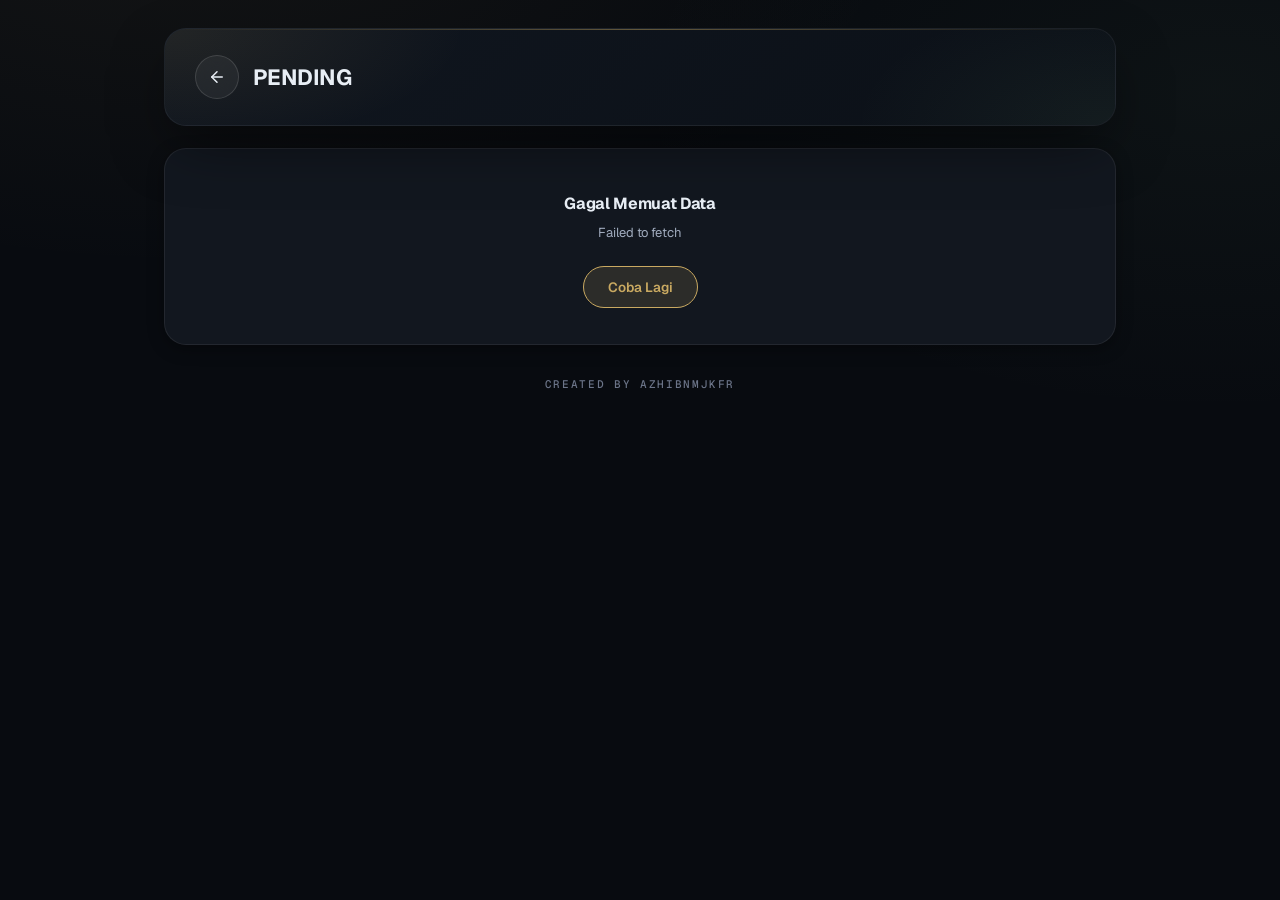
==== salary/pending.html @ 48289c14 "Add files via upload" ====
<!DOCTYPE html>
<html lang="id" data-theme="dark">
<head>
    <meta charset="UTF-8" />
    <meta name="viewport" content="width=device-width, initial-scale=1.0, maximum-scale=1.0, user-scalable=yes" />
    <meta name="theme-color" content="#080B10" />
    <title>Pending — Rekap Mengajar SIAQ</title>

    <link rel="stylesheet" href="salary.css" />
</head>
<body>

    <div class="container">

        <!-- HEADER -->
        <div class="salary-header">
            <button class="btn-back" id="btnBack" aria-label="Kembali">
                <svg viewBox="0 0 24 24" fill="none" stroke="currentColor" stroke-width="2" stroke-linecap="round" stroke-linejoin="round">
                    <path d="M19 12H5"/>
                    <path d="m12 19-7-7 7-7"/>
                </svg>
            </button>
            <h1 class="salary-header-title" id="pageTitle">PENDING</h1>
            <button class="btn-print" id="btnPrint" aria-label="Cetak">
                <svg viewBox="0 0 24 24" fill="none" stroke="currentColor" stroke-width="2" stroke-linecap="round" stroke-linejoin="round">
                    <path d="M6 9V2h12v7"/>
                    <path d="M6 18H4a2 2 0 0 1-2-2v-5a2 2 0 0 1 2-2h16a2 2 0 0 1 2 2v5a2 2 0 0 1-2 2h-2"/>
                    <rect x="6" y="14" width="12" height="8"/>
                </svg>
            </button>
        </div>

        <!-- ERROR -->
        <div id="errorBox"></div>

        <!-- HOME -->
        <div id="viewHome">
            <div class="card-grid">
                <div class="salary-card" id="cardClasses">
                    <div class="salary-card-title">Classes</div>
                    <div class="salary-card-desc">Lihat detail kelas</div>
                </div>
                <div class="salary-card" id="cardClub">
                    <div class="salary-card-title">Club</div>
                    <div class="salary-card-desc">Lihat detail club</div>
                </div>
            </div>
        </div>

        <!-- TABLE -->
        <div id="viewTable" style="display:none;">
            <div class="table-header-bar">
                <div class="table-header-title">
                    <span id="tableTitle">Classes</span>
                    <span class="table-count" id="tableCount"></span>
                </div>
                <div class="total-badge" id="tableTotal">Rp0K</div>
            </div>

            <div class="table-wrap">
                <div class="table-scroll">
                    <table>
                        <thead>
                            <tr>
                                <th>Tanggal</th>
                                <th>Hari</th>
                                <th>Kelas</th>
                                <th style="text-align:center;width:40px;"></th>
                            </tr>
                        </thead>
                        <tbody id="tableBody">
                            <tr>
                                <td colspan="4" style="text-align:center;padding:30px 0;color:var(--text-3);">
                                    Memuat data …
                                </td>
                            </tr>
                        </tbody>
                    </table>
                </div>
            </div>
        </div>

        <div class="footer-credit">created by Azhibnmjkfr</div>
    </div>

    <!-- MODAL -->
    <div class="modal-overlay" id="modalOverlay">
        <div class="modal-box">
            <button class="modal-close" id="modalClose" aria-label="Tutup">&#10005;</button>
            <div class="modal-title">Detail</div>
            <div>
                <div class="modal-item"><span class="modal-label">Tanggal</span><span class="modal-value" id="modalTanggal">-</span></div>
                <div class="modal-item"><span class="modal-label">Hari</span><span class="modal-value" id="modalHari">-</span></div>
                <div class="modal-item"><span class="modal-label">Kelas</span><span class="modal-value" id="modalKelas">-</span></div>
                <div class="modal-item"><span class="modal-label">JP</span><span class="modal-value" id="modalJp">-</span></div>
                <div class="modal-item"><span class="modal-label">Stat</span><span class="modal-value" id="modalStat">-</span></div>
                <div class="modal-item"><span class="modal-label">Amount</span><span class="modal-value" id="modalAmount">-</span></div>
                <div class="modal-item"><span class="modal-label">Total</span><span class="modal-value" id="modalTotal">-</span></div>
            </div>
        </div>
    </div>

    <div id="printArea"></div>

    <script src="salary.js"></script>
    <script src="../ui.js"></script>
</body>
</html>
---- salary/salary.css ----
/* ============================================================
   salary.css — Halaman Salary (Pending & Success) v2
   Obsidian Office · Premium · Print-ready
   ============================================================ */

@import url('../fonts.css');

/* ------------------------------------------------------------
   TOKENS (di-scope ke body salary, sama dgn dashboard)
   ------------------------------------------------------------ */
:root {
    --bg-0: #080B10;
    --bg-1: #0B0F14;
    --bg-2: #12171F;
    --surface: rgba(255, 255, 255, 0.028);
    --surface-2: rgba(255, 255, 255, 0.05);
    --border: rgba(255, 255, 255, 0.07);
    --border-strong: rgba(255, 255, 255, 0.13);

    --text: #E8EEF5;
    --text-2: #A0ABBD;
    --text-3: #6B7488;

    --accent: #C9A961;
    --accent-soft: rgba(201, 169, 97, 0.14);
    --success: #4ADE80;
    --pending: #FBBF24;
    --danger: #F87171;

    --radius-sm: 10px;
    --radius: 16px;
    --radius-lg: 22px;
    --radius-pill: 999px;

    --ease-out: cubic-bezier(0.22, 1, 0.36, 1);

    --shadow-1: 0 1px 2px rgba(0,0,0,0.30);
    --shadow-2: 0 4px 16px rgba(0,0,0,0.35);
    --shadow-3: 0 24px 60px -12px rgba(0,0,0,0.55);
}

[data-theme="light"] {
    --bg-0: #F7F5F0;
    --bg-1: #F2EFE9;
    --bg-2: #FFFFFF;
    --surface: rgba(255, 255, 255, 0.85);
    --surface-2: rgba(255, 255, 255, 1);
    --border: rgba(31, 61, 46, 0.10);
    --border-strong: rgba(31, 61, 46, 0.20);
    --text: #1A1F1B;
    --text-2: #566058;
    --text-3: #8A948C;
    --accent: #A67C3D;
    --accent-soft: rgba(166, 124, 61, 0.10);
    --shadow-1: 0 1px 2px rgba(0,0,0,0.04);
    --shadow-2: 0 4px 16px rgba(0,0,0,0.05);
    --shadow-3: 0 24px 60px -12px rgba(0,0,0,0.12);
}

/* ------------------------------------------------------------
   BASE
   ------------------------------------------------------------ */
* { margin: 0; padding: 0; box-sizing: border-box; }

html { scroll-behavior: smooth; }

body {
    font-family: 'Geist', -apple-system, system-ui, sans-serif;
    background: var(--bg-0);
    color: var(--text);
    min-height: 100vh;
    display: flex;
    flex-direction: column;
    align-items: center;
    -webkit-font-smoothing: antialiased;
    -moz-osx-font-smoothing: grayscale;
    font-variant-numeric: tabular-nums;
    letter-spacing: -0.005em;
    background-image:
        radial-gradient(1200px 600px at 15% -10%, rgba(201,169,97,0.06), transparent 60%),
        radial-gradient(900px 500px at 95% 10%, rgba(123,174,127,0.05), transparent 65%);
    background-attachment: fixed;
}

::selection { background: var(--accent); color: #0B0F14; }

.container {
    max-width: 920px;
    width: 100%;
    padding: 20px 16px 60px;
}

/* ------------------------------------------------------------
   HEADER
   ------------------------------------------------------------ */
.salary-header {
    padding: 22px 22px 20px;
    border-radius: var(--radius-lg);
    background: linear-gradient(135deg, #10161F 0%, #0B1017 100%);
    border: 1px solid var(--border);
    color: var(--text);
    margin-bottom: 22px;
    display: flex;
    align-items: center;
    gap: 14px;
    box-shadow: var(--shadow-3);
    position: relative;
    overflow: hidden;
}
.salary-header::before {
    content: '';
    position: absolute;
    inset: 0;
    background:
        radial-gradient(500px 200px at 0% 0%, rgba(201,169,97,0.10), transparent 60%),
        radial-gradient(400px 200px at 100% 100%, rgba(123,174,127,0.08), transparent 65%);
    pointer-events: none;
}
.salary-header::after {
    content: '';
    position: absolute;
    top: 0; left: 0; right: 0;
    height: 1px;
    background: linear-gradient(90deg, transparent, rgba(201,169,97,0.45), transparent);
}

[data-theme="light"] .salary-header {
    background: linear-gradient(135deg, #FFFFFF 0%, #F4F1EA 100%);
}

.btn-back {
    width: 40px; height: 40px;
    border-radius: 50%;
    border: 1px solid var(--border-strong);
    background: var(--surface-2);
    color: var(--text);
    display: flex;
    align-items: center;
    justify-content: center;
    cursor: pointer;
    transition: transform 0.25s var(--ease-out), background 0.2s, border-color 0.2s;
    flex-shrink: 0;
    z-index: 1;
    -webkit-tap-highlight-color: transparent;
    backdrop-filter: blur(12px);
    -webkit-backdrop-filter: blur(12px);
}
.btn-back:hover {
    background: var(--accent);
    border-color: var(--accent);
    color: var(--bg-1);
    transform: translateX(-3px);
}
.btn-back:active { transform: translateX(-1px) scale(0.95); }
.btn-back svg { width: 18px; height: 18px; }

.salary-header-title {
    font-size: 18px;
    font-weight: 700;
    letter-spacing: -0.025em;
    color: var(--text);
    z-index: 1;
    flex: 1;
}

.btn-print {
    width: 40px; height: 40px;
    border-radius: 50%;
    border: 1px solid var(--border-strong);
    background: var(--surface-2);
    color: var(--text);
    display: none;
    align-items: center;
    justify-content: center;
    cursor: pointer;
    transition: transform 0.25s var(--ease-out), background 0.2s, border-color 0.2s;
    flex-shrink: 0;
    z-index: 1;
    -webkit-tap-highlight-color: transparent;
    backdrop-filter: blur(12px);
    -webkit-backdrop-filter: blur(12px);
}
.btn-print.visible { display: flex; }
.btn-print:hover {
    background: var(--accent);
    border-color: var(--accent);
    color: var(--bg-1);
    transform: translateY(-2px);
}
.btn-print:active { transform: scale(0.95); }
.btn-print svg { width: 18px; height: 18px; }

/* ------------------------------------------------------------
   VIEW TRANSITION
   ------------------------------------------------------------ */
.view-fade-in {
    animation: viewFadeIn 0.4s var(--ease-out) both;
}
@keyframes viewFadeIn {
    from { opacity: 0; transform: translateY(8px); }
    to   { opacity: 1; transform: translateY(0); }
}

/* ------------------------------------------------------------
   HOME — 2 CARD
   ------------------------------------------------------------ */
.card-grid {
    display: grid;
    grid-template-columns: 1fr 1fr;
    gap: 16px;
    margin-top: 4px;
}

.salary-card {
    position: relative;
    overflow: hidden;
    background: var(--bg-1);
    border: 1px solid var(--border);
    border-radius: var(--radius-lg);
    padding: 42px 22px;
    text-align: center;
    cursor: pointer;
    transition: transform 0.4s var(--ease-out),
                border-color 0.3s,
                background 0.3s,
                box-shadow 0.4s;
    display: flex;
    flex-direction: column;
    align-items: center;
    justify-content: center;
    gap: 8px;
    -webkit-tap-highlight-color: transparent;
    isolation: isolate;
}
.salary-card::before {
    content: '';
    position: absolute;
    inset: 0;
    z-index: -1;
    pointer-events: none;
    background: radial-gradient(circle at 50% 0%, rgba(201,169,97,0.08), transparent 65%);
    opacity: 0;
    transition: opacity 0.4s;
}
.salary-card:hover::before { opacity: 1; }

.salary-card:hover {
    transform: translateY(-4px);
    border-color: var(--accent);
    background: var(--bg-2);
    box-shadow: 0 24px 48px -20px rgba(201,169,97,0.28);
}
.salary-card:active { transform: translateY(-1px) scale(0.99); }

.salary-card-title {
    font-size: 19px;
    font-weight: 700;
    color: var(--text);
    letter-spacing: -0.025em;
    position: relative;
    z-index: 1;
}
.salary-card-desc {
    font-size: 12.5px;
    color: var(--text-2);
    font-weight: 400;
    position: relative;
    z-index: 1;
}

/* ------------------------------------------------------------
   TABLE HEADER BAR
   ------------------------------------------------------------ */
.table-header-bar {
    display: flex;
    align-items: center;
    justify-content: space-between;
    gap: 12px;
    flex-wrap: wrap;
    margin-bottom: 16px;
}

.table-header-title {
    font-size: 17px;
    font-weight: 700;
    color: var(--text);
    display: flex;
    align-items: center;
    gap: 10px;
    letter-spacing: -0.02em;
}

.table-count {
    font-family: 'Geist Mono', monospace;
    font-size: 10.5px;
    font-weight: 600;
    color: var(--text-2);
    background: var(--surface-2);
    border: 1px solid var(--border);
    padding: 4px 10px;
    border-radius: 6px;
    letter-spacing: 0.03em;
}

.total-badge {
    display: inline-flex;
    align-items: center;
    padding: 10px 20px;
    border-radius: var(--radius);
    background: var(--bg-2);
    color: var(--accent);
    border: 1px solid rgba(201,169,97,0.28);
    font-family: 'Geist Mono', monospace;
    font-size: 15px;
    font-weight: 700;
    letter-spacing: -0.02em;
    box-shadow: 0 8px 24px -12px rgba(201,169,97,0.40);
    position: relative;
    overflow: hidden;
}
.total-badge::before {
    content: '';
    position: absolute;
    top: 0; left: 0; right: 0;
    height: 1px;
    background: linear-gradient(90deg, transparent, rgba(201,169,97,0.5), transparent);
}

/* ------------------------------------------------------------
   TABLE WRAP
   ------------------------------------------------------------ */
.table-wrap {
    border-radius: var(--radius-lg);
    background: var(--surface);
    border: 1px solid var(--border);
    overflow: hidden;
    box-shadow: var(--shadow-1);
    backdrop-filter: blur(12px);
    -webkit-backdrop-filter: blur(12px);
}
.table-scroll { overflow-x: auto; -webkit-overflow-scrolling: touch; }

table {
    width: 100%;
    border-collapse: collapse;
    font-size: 13.5px;
    min-width: 360px;
}
thead {
    background: var(--surface-2);
    border-bottom: 1px solid var(--border);
}
th {
    padding: 14px 14px;
    text-align: left;
    font-weight: 600;
    font-size: 10px;
    text-transform: uppercase;
    letter-spacing: 0.12em;
    color: var(--text-3);
    white-space: nowrap;
}
td {
    padding: 13px 14px;
    border-bottom: 1px solid var(--border);
    vertical-align: middle;
    color: var(--text);
}
tr:last-child td { border-bottom: none; }
tbody tr:nth-child(even) { background: rgba(255,255,255,0.012); }
[data-theme="light"] tbody tr:nth-child(even) { background: rgba(31,61,46,0.018); }

.tag {
    display: inline-block;
    padding: 3px 10px;
    border-radius: 6px;
    font-size: 11.5px;
    font-weight: 600;
    background: var(--surface-2);
    color: var(--text-2);
    border: 1px solid var(--border);
    white-space: nowrap;
}
.tag-grade {
    background: var(--accent-soft);
    color: var(--accent);
    border-color: rgba(201,169,97,0.22);
}

/* ------------------------------------------------------------
   ROW CLICKABLE
   ------------------------------------------------------------ */
.row-clickable {
    cursor: pointer;
    transition: background 0.2s var(--ease-out);
    -webkit-tap-highlight-color: transparent;
}
.row-clickable:hover { background: var(--accent-soft); }
.row-clickable:active { background: var(--surface-2); }

.row-clickable .arrow-cell {
    text-align: center;
    color: var(--text-3);
    transition: color 0.25s, transform 0.25s var(--ease-out);
}
.row-clickable:hover .arrow-cell {
    color: var(--accent);
    transform: translateX(3px);
}
.row-clickable .arrow-cell svg { width: 16px; height: 16px; }

/* ------------------------------------------------------------
   STAT BADGE (modal)
   ------------------------------------------------------------ */
.stat-badge {
    display: inline-flex;
    align-items: center;
    padding: 3px 12px;
    border-radius: 6px;
    font-size: 11.5px;
    font-weight: 700;
    letter-spacing: 0.03em;
    font-family: 'Geist Mono', monospace;
}
.stat-badge.success {
    background: rgba(74,222,128,0.12);
    color: var(--success);
    border: 1px solid rgba(74,222,128,0.25);
}
.stat-badge.pending {
    background: rgba(251,191,36,0.12);
    color: var(--pending);
    border: 1px solid rgba(251,191,36,0.25);
}
.stat-badge.neutral {
    background: var(--surface-2);
    color: var(--text-2);
    border: 1px solid var(--border);
}

/* ------------------------------------------------------------
   MODAL
   ------------------------------------------------------------ */
.modal-overlay {
    position: fixed;
    inset: 0;
    background: rgba(0, 0, 0, 0.68);
    backdrop-filter: blur(8px) saturate(140%);
    -webkit-backdrop-filter: blur(8px) saturate(140%);
    z-index: 2000;
    display: flex;
    align-items: center;
    justify-content: center;
    padding: 20px;
    opacity: 0;
    visibility: hidden;
    transition: opacity 0.3s var(--ease-out), visibility 0.3s;
}
.modal-overlay.open { opacity: 1; visibility: visible; }

.modal-box {
    background: var(--bg-2);
    border: 1px solid var(--border-strong);
    border-radius: var(--radius-lg);
    max-width: 440px;
    width: 100%;
    padding: 28px 26px 24px;
    box-shadow: var(--shadow-3);
    transform: scale(0.96) translateY(10px);
    opacity: 0;
    transition: transform 0.35s var(--ease-out), opacity 0.3s var(--ease-out);
    position: relative;
    max-height: 90vh;
    overflow-y: auto;
    background-image:
        radial-gradient(400px 200px at 0% 0%, rgba(201,169,97,0.06), transparent 60%);
}
.modal-overlay.open .modal-box {
    transform: scale(1) translateY(0);
    opacity: 1;
}

.modal-close {
    position: absolute;
    top: 14px; right: 14px;
    background: transparent;
    border: 1px solid transparent;
    cursor: pointer;
    color: var(--text-3);
    font-size: 18px;
    line-height: 1;
    transition: color 0.2s, background 0.2s, border-color 0.2s;
    width: 32px; height: 32px;
    display: flex;
    align-items: center;
    justify-content: center;
    border-radius: 8px;
}
.modal-close:hover {
    color: var(--text);
    background: var(--surface-2);
    border-color: var(--border);
}

.modal-title {
    font-size: 16px;
    font-weight: 700;
    color: var(--text);
    margin-bottom: 20px;
    padding-right: 36px;
    letter-spacing: -0.02em;
}

.modal-item {
    display: flex;
    justify-content: space-between;
    align-items: center;
    gap: 12px;
    padding: 12px 0;
    border-bottom: 1px dashed var(--border);
}
.modal-item:last-child { border-bottom: none; }

.modal-item .modal-label {
    font-size: 11px;
    font-weight: 600;
    color: var(--text-3);
    text-transform: uppercase;
    letter-spacing: 0.1em;
    flex-shrink: 0;
}
.modal-item .modal-value {
    font-size: 14px;
    font-weight: 500;
    color: var(--text);
    flex: 1;
    text-align: right;
    word-break: break-word;
    font-family: 'Geist Mono', monospace;
    letter-spacing: -0.01em;
}

/* ------------------------------------------------------------
   ERROR CARD
   ------------------------------------------------------------ */
#errorBox { display: none; }
.error-card {
    background: var(--bg-2);
    border: 1px solid var(--border);
    border-radius: var(--radius-lg);
    padding: 44px 28px 36px;
    text-align: center;
    box-shadow: var(--shadow-2);
}
.error-title {
    font-size: 16px;
    font-weight: 700;
    color: var(--text);
    margin-bottom: 8px;
    letter-spacing: -0.02em;
}
.error-desc {
    font-size: 13px;
    color: var(--text-2);
    line-height: 1.7;
    margin-bottom: 22px;
}
.error-retry {
    display: inline-flex;
    align-items: center;
    padding: 11px 24px;
    border: 1px solid var(--accent);
    border-radius: var(--radius-pill);
    background: var(--accent-soft);
    color: var(--accent);
    font-family: inherit;
    font-size: 13.5px;
    font-weight: 600;
    cursor: pointer;
    transition: transform 0.25s var(--ease-out), background 0.2s, box-shadow 0.25s;
}
.error-retry:hover {
    background: var(--accent);
    color: var(--bg-1);
    transform: translateY(-2px);
    box-shadow: 0 10px 24px -8px rgba(201,169,97,0.40);
}
.error-retry:active { transform: scale(0.97); }

/* ------------------------------------------------------------
   FOOTER
   ------------------------------------------------------------ */
.footer-credit {
    text-align: center;
    margin-top: 32px;
    font-size: 11px;
    color: var(--text-3);
    letter-spacing: 0.15em;
    text-transform: uppercase;
    font-weight: 500;
    font-family: 'Geist Mono', monospace;
}

/* ------------------------------------------------------------
   PRINT
   ------------------------------------------------------------ */
#printArea { display: none; }

@media print {
    @page { size: A4 portrait; margin: 18mm 16mm; }

    body {
        background: #ffffff !important;
        display: block;
        color: #000;
        font-family: 'Geist', sans-serif;
        background-image: none !important;
    }
    .salary-header,
    .container > #viewHome,
    .container > #viewTable,
    .container > #errorBox,
    .modal-overlay,
    .footer-credit { display: none !important; }
    .container { max-width: none; padding: 0; width: 100%; }
    #printArea { display: block !important; }

    #printArea .print-title {
        font-family: 'Geist', sans-serif;
        font-size: 20px;
        font-weight: 800;
        letter-spacing: -0.02em;
        margin-bottom: 2px;
        color: #000;
    }
    #printArea .print-subtitle {
        font-size: 12px;
        color: #333;
        margin-bottom: 2px;
    }
    #printArea .print-meta {
        font-family: 'Geist Mono', monospace;
        font-size: 10.5px;
        color: #555;
        margin-bottom: 16px;
        letter-spacing: 0.02em;
    }
    #printArea .print-divider {
        height: 1px;
        background: #000;
        margin: 10px 0 16px;
    }
    #printArea table {
        width: 100%;
        border-collapse: collapse;
        font-size: 10.5pt;
        min-width: 0;
    }
    #printArea thead th {
        background: #f0f0f0 !important;
        color: #000;
        font-size: 9pt;
        font-weight: 700;
        text-transform: uppercase;
        letter-spacing: 0.05em;
        padding: 8px 10px;
        border: 1px solid #000;
        text-align: left;
    }
    #printArea tbody td {
        padding: 7px 10px;
        border: 1px solid #999;
        color: #000;
        font-size: 10pt;
        font-family: 'Geist Mono', monospace;
    }
    #printArea tbody td:first-child,
    #printArea tbody td:nth-child(2),
    #printArea tbody td:nth-child(3) {
        font-family: 'Geist', sans-serif;
    }
    #printArea tbody tr:nth-child(even) { background: #fafafa; }

    #printArea .print-summary {
        margin-top: 16px;
        display: flex;
        justify-content: space-between;
        align-items: center;
        font-size: 11pt;
        border-top: 2px solid #000;
        padding-top: 12px;
    }
    #printArea .print-summary-label { font-weight: 600; }
    #printArea .print-summary-value {
        font-family: 'Geist Mono', monospace;
        font-weight: 700;
        font-size: 13pt;
    }

    * {
        -webkit-print-color-adjust: exact;
        print-color-adjust: exact;
    }
}

/* ------------------------------------------------------------
   RESPONSIVE
   ------------------------------------------------------------ */
@media (max-width: 640px) {
    .container { padding: 14px 12px 40px; }
    .salary-header { padding: 16px 16px; border-radius: var(--radius); margin-bottom: 18px; }
    .salary-header-title { font-size: 15px; }
    .btn-back, .btn-print { width: 36px; height: 36px; }
    .btn-back svg, .btn-print svg { width: 16px; height: 16px; }

    .card-grid { gap: 12px; }
    .salary-card { padding: 32px 16px; border-radius: var(--radius); }
    .salary-card-title { font-size: 16px; }
    .salary-card-desc { font-size: 11.5px; }

    .table-header-title { font-size: 15px; }
    .total-badge { font-size: 13.5px; padding: 8px 14px; }

    table { font-size: 12.5px; min-width: 320px; }
    th { padding: 11px 10px; font-size: 9.5px; }
    td { padding: 10px 10px; }

    .modal-box { padding: 24px 20px 20px; margin: 8px; }
    .modal-item .modal-label { font-size: 10px; }
    .modal-item .modal-value { font-size: 13px; }

    .error-card { padding: 32px 20px 26px; }
}

@media (max-width: 420px) {
    .salary-header-title { font-size: 13.5px; }
    .salary-card { padding: 24px 12px; }
    .salary-card-title { font-size: 14px; }
    .salary-card-desc { display: none; }

    table { font-size: 11px; min-width: 300px; }
    th, td { padding: 8px 8px; }

    .modal-box { padding: 20px 16px 16px; }
    .modal-item .modal-label { font-size: 9.5px; }
    .modal-item .modal-value { font-size: 12px; }
    .modal-title { font-size: 14.5px; }
}

@media (min-width: 1024px) {
    .container { max-width: 1000px; padding: 28px 24px 60px; }
    .salary-header { padding: 26px 30px; }
    .salary-header-title { font-size: 22px; }
    .btn-back, .btn-print { width: 44px; height: 44px; }

    .salary-card { padding: 56px 30px; }
    .salary-card-title { font-size: 22px; }
    .salary-card-desc { font-size: 13px; }

    table { font-size: 14.5px; min-width: 500px; }
    th { padding: 16px 18px; }
    td { padding: 16px 18px; }

    .modal-box { padding: 32px 30px 28px; max-width: 460px; }
}

@media (prefers-reduced-motion: reduce) {
    *, *::before, *::after {
        animation-duration: 0.01ms !important;
        transition-duration: 0.01ms !important;
        scroll-behavior: auto !important;
    }
}
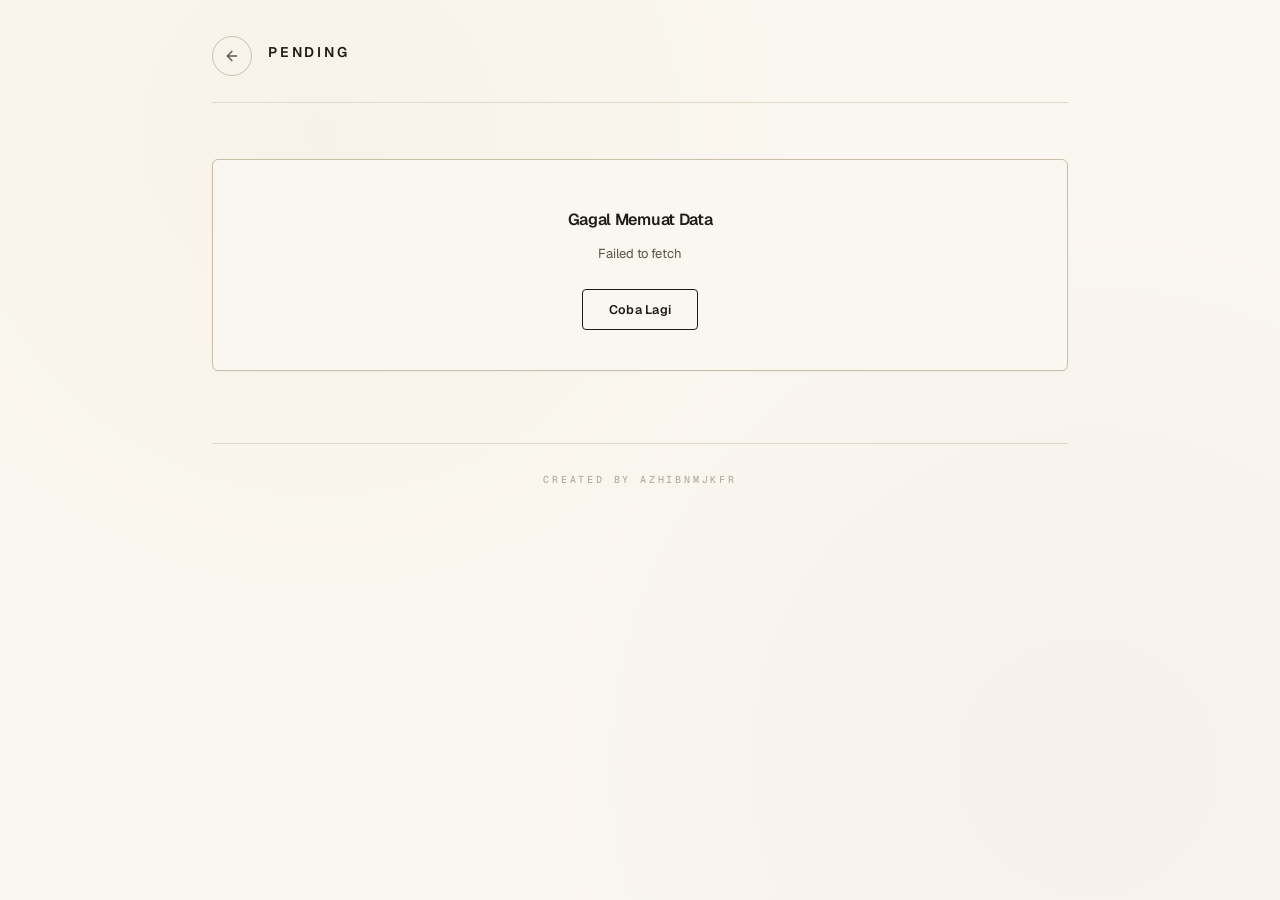
==== commit 4cbaded4: "Update pending.html" ====
--- a/salary/pending.html
+++ b/salary/pending.html
@@ -1,9 +1,9 @@
 <!DOCTYPE html>
-<html lang="id" data-theme="dark">
+<html lang="id">
 <head>
     <meta charset="UTF-8" />
     <meta name="viewport" content="width=device-width, initial-scale=1.0, maximum-scale=1.0, user-scalable=yes" />
-    <meta name="theme-color" content="#080B10" />
+    <meta name="theme-color" content="#FAF7F0" />
     <title>Pending — Rekap Mengajar SIAQ</title>
 
     <link rel="stylesheet" href="salary.css" />
@@ -38,11 +38,11 @@
             <div class="card-grid">
                 <div class="salary-card" id="cardClasses">
                     <div class="salary-card-title">Classes</div>
-                    <div class="salary-card-desc">Lihat detail kelas</div>
+                    <div class="salary-card-desc">Rekap pertemuan reguler</div>
                 </div>
                 <div class="salary-card" id="cardClub">
                     <div class="salary-card-title">Club</div>
-                    <div class="salary-card-desc">Lihat detail club</div>
+                    <div class="salary-card-desc">Rekap kegiatan club</div>
                 </div>
             </div>
         </div>
@@ -65,14 +65,12 @@
                                 <th>Tanggal</th>
                                 <th>Hari</th>
                                 <th>Kelas</th>
-                                <th style="text-align:center;width:40px;"></th>
+                                <th style="text-align:right;width:32px;"></th>
                             </tr>
                         </thead>
                         <tbody id="tableBody">
                             <tr>
-                                <td colspan="4" style="text-align:center;padding:30px 0;color:var(--text-3);">
-                                    Memuat data …
-                                </td>
+                                <td colspan="4" class="loading"><div class="spinner"></div>Memuat data …</td>
                             </tr>
                         </tbody>
                     </table>
@@ -105,4 +103,4 @@
     <script src="salary.js"></script>
     <script src="../ui.js"></script>
 </body>
-</html>+</html>
--- a/salary/salary.css
+++ b/salary/salary.css
@@ -1,73 +1,49 @@
 /* ============================================================
-   salary.css — Halaman Salary (Pending & Success) v2
-   Obsidian Office · Premium · Print-ready
+   salary.css — Halaman Salary (Pending & Success)
+   Atelier · Warm Paper · Print-ready
    ============================================================ */
 
 @import url('../fonts.css');
 
-/* ------------------------------------------------------------
-   TOKENS (di-scope ke body salary, sama dgn dashboard)
-   ------------------------------------------------------------ */
 :root {
-    --bg-0: #080B10;
-    --bg-1: #0B0F14;
-    --bg-2: #12171F;
-    --surface: rgba(255, 255, 255, 0.028);
-    --surface-2: rgba(255, 255, 255, 0.05);
-    --border: rgba(255, 255, 255, 0.07);
-    --border-strong: rgba(255, 255, 255, 0.13);
-
-    --text: #E8EEF5;
-    --text-2: #A0ABBD;
-    --text-3: #6B7488;
-
-    --accent: #C9A961;
-    --accent-soft: rgba(201, 169, 97, 0.14);
-    --success: #4ADE80;
-    --pending: #FBBF24;
-    --danger: #F87171;
-
-    --radius-sm: 10px;
-    --radius: 16px;
-    --radius-lg: 22px;
-    --radius-pill: 999px;
-
-    --ease-out: cubic-bezier(0.22, 1, 0.36, 1);
-
-    --shadow-1: 0 1px 2px rgba(0,0,0,0.30);
-    --shadow-2: 0 4px 16px rgba(0,0,0,0.35);
-    --shadow-3: 0 24px 60px -12px rgba(0,0,0,0.55);
-}
-
-[data-theme="light"] {
-    --bg-0: #F7F5F0;
-    --bg-1: #F2EFE9;
-    --bg-2: #FFFFFF;
-    --surface: rgba(255, 255, 255, 0.85);
-    --surface-2: rgba(255, 255, 255, 1);
-    --border: rgba(31, 61, 46, 0.10);
-    --border-strong: rgba(31, 61, 46, 0.20);
-    --text: #1A1F1B;
-    --text-2: #566058;
-    --text-3: #8A948C;
-    --accent: #A67C3D;
-    --accent-soft: rgba(166, 124, 61, 0.10);
-    --shadow-1: 0 1px 2px rgba(0,0,0,0.04);
-    --shadow-2: 0 4px 16px rgba(0,0,0,0.05);
-    --shadow-3: 0 24px 60px -12px rgba(0,0,0,0.12);
-}
-
-/* ------------------------------------------------------------
-   BASE
-   ------------------------------------------------------------ */
+    --paper:        #FAF7F0;
+    --paper-2:      #F2EDE2;
+    --paper-3:      #EAE3D4;
+    --ink:          #1F1B16;
+    --ink-2:        #5A544B;
+    --ink-3:        #8B857A;
+    --ink-4:        #B5AEA0;
+
+    --rule:         #E0D9C9;
+    --rule-strong:  #C9BFA8;
+
+    --maroon:       #7A2E2E;
+    --maroon-soft:  rgba(122, 46, 46, 0.06);
+    --brass:        #B8894A;
+    --brass-soft:   rgba(184, 137, 74, 0.10);
+
+    --success:      #2F6F4E;
+    --pending:      #B7791F;
+    --danger:       #A52A2A;
+
+    --r-sm:         4px;
+    --r-md:         6px;
+    --r-pill:       999px;
+
+    --ease:         cubic-bezier(0.22, 1, 0.36, 1);
+
+    --shadow-1:     0 1px 2px rgba(31, 27, 22, 0.04);
+    --shadow-2:     0 8px 32px -12px rgba(31, 27, 22, 0.10);
+}
+
 * { margin: 0; padding: 0; box-sizing: border-box; }
 
 html { scroll-behavior: smooth; }
 
 body {
     font-family: 'Geist', -apple-system, system-ui, sans-serif;
-    background: var(--bg-0);
-    color: var(--text);
+    background: var(--paper);
+    color: var(--ink);
     min-height: 100vh;
     display: flex;
     flex-direction: column;
@@ -75,197 +51,185 @@
     -webkit-font-smoothing: antialiased;
     -moz-osx-font-smoothing: grayscale;
     font-variant-numeric: tabular-nums;
-    letter-spacing: -0.005em;
+    letter-spacing: -0.008em;
+    line-height: 1.5;
     background-image:
-        radial-gradient(1200px 600px at 15% -10%, rgba(201,169,97,0.06), transparent 60%),
-        radial-gradient(900px 500px at 95% 10%, rgba(123,174,127,0.05), transparent 65%);
+        radial-gradient(circle at 25% 15%, rgba(184, 137, 74, 0.04), transparent 40%),
+        radial-gradient(circle at 85% 85%, rgba(122, 46, 46, 0.03), transparent 45%);
     background-attachment: fixed;
 }
 
-::selection { background: var(--accent); color: #0B0F14; }
+::selection { background: var(--maroon); color: var(--paper); }
 
 .container {
-    max-width: 920px;
+    max-width: 900px;
     width: 100%;
-    padding: 20px 16px 60px;
+    padding: 0 24px 60px;
 }
 
 /* ------------------------------------------------------------
    HEADER
    ------------------------------------------------------------ */
 .salary-header {
-    padding: 22px 22px 20px;
-    border-radius: var(--radius-lg);
-    background: linear-gradient(135deg, #10161F 0%, #0B1017 100%);
-    border: 1px solid var(--border);
-    color: var(--text);
-    margin-bottom: 22px;
+    padding: 26px 0 22px;
+    border-bottom: 1px solid var(--rule);
+    margin-bottom: 44px;
     display: flex;
-    align-items: center;
-    gap: 14px;
-    box-shadow: var(--shadow-3);
+    align-items: flex-start;
+    gap: 16px;
     position: relative;
-    overflow: hidden;
-}
-.salary-header::before {
-    content: '';
-    position: absolute;
-    inset: 0;
-    background:
-        radial-gradient(500px 200px at 0% 0%, rgba(201,169,97,0.10), transparent 60%),
-        radial-gradient(400px 200px at 100% 100%, rgba(123,174,127,0.08), transparent 65%);
-    pointer-events: none;
 }
 .salary-header::after {
     content: '';
     position: absolute;
-    top: 0; left: 0; right: 0;
+    bottom: -1px;
+    left: 0;
+    width: 0;
     height: 1px;
-    background: linear-gradient(90deg, transparent, rgba(201,169,97,0.45), transparent);
-}
-
-[data-theme="light"] .salary-header {
-    background: linear-gradient(135deg, #FFFFFF 0%, #F4F1EA 100%);
+    background: var(--maroon);
+    transition: width 0.6s var(--ease);
 }
 
 .btn-back {
-    width: 40px; height: 40px;
+    width: 36px;
+    height: 36px;
     border-radius: 50%;
-    border: 1px solid var(--border-strong);
-    background: var(--surface-2);
-    color: var(--text);
+    border: 1px solid var(--rule-strong);
+    background: transparent;
+    color: var(--ink-2);
     display: flex;
     align-items: center;
     justify-content: center;
     cursor: pointer;
-    transition: transform 0.25s var(--ease-out), background 0.2s, border-color 0.2s;
+    transition: background 0.3s, color 0.3s, border-color 0.3s, transform 0.3s var(--ease);
     flex-shrink: 0;
-    z-index: 1;
+    margin-top: 4px;
     -webkit-tap-highlight-color: transparent;
-    backdrop-filter: blur(12px);
-    -webkit-backdrop-filter: blur(12px);
 }
 .btn-back:hover {
-    background: var(--accent);
-    border-color: var(--accent);
-    color: var(--bg-1);
-    transform: translateX(-3px);
-}
-.btn-back:active { transform: translateX(-1px) scale(0.95); }
-.btn-back svg { width: 18px; height: 18px; }
+    background: var(--maroon);
+    border-color: var(--maroon);
+    color: var(--paper);
+    transform: translateX(-2px);
+}
+.btn-back:active { transform: translateX(0) scale(0.95); }
+.btn-back svg { width: 16px; height: 16px; }
 
 .salary-header-title {
-    font-size: 18px;
-    font-weight: 700;
-    letter-spacing: -0.025em;
-    color: var(--text);
-    z-index: 1;
+    font-size: 13px;
+    font-weight: 600;
+    letter-spacing: 0.18em;
+    text-transform: uppercase;
+    color: var(--ink);
     flex: 1;
+    padding-top: 10px;
 }
 
 .btn-print {
-    width: 40px; height: 40px;
+    width: 36px;
+    height: 36px;
     border-radius: 50%;
-    border: 1px solid var(--border-strong);
-    background: var(--surface-2);
-    color: var(--text);
+    border: 1px solid var(--rule-strong);
+    background: transparent;
+    color: var(--ink-2);
     display: none;
     align-items: center;
     justify-content: center;
     cursor: pointer;
-    transition: transform 0.25s var(--ease-out), background 0.2s, border-color 0.2s;
+    transition: background 0.3s, color 0.3s, border-color 0.3s, transform 0.3s var(--ease);
     flex-shrink: 0;
-    z-index: 1;
+    margin-top: 4px;
     -webkit-tap-highlight-color: transparent;
-    backdrop-filter: blur(12px);
-    -webkit-backdrop-filter: blur(12px);
 }
 .btn-print.visible { display: flex; }
 .btn-print:hover {
-    background: var(--accent);
-    border-color: var(--accent);
-    color: var(--bg-1);
-    transform: translateY(-2px);
+    background: var(--maroon);
+    border-color: var(--maroon);
+    color: var(--paper);
+    transform: translateY(-1px);
 }
 .btn-print:active { transform: scale(0.95); }
-.btn-print svg { width: 18px; height: 18px; }
+.btn-print svg { width: 16px; height: 16px; }
 
 /* ------------------------------------------------------------
    VIEW TRANSITION
    ------------------------------------------------------------ */
 .view-fade-in {
-    animation: viewFadeIn 0.4s var(--ease-out) both;
+    animation: viewFadeIn 0.5s var(--ease) both;
 }
 @keyframes viewFadeIn {
-    from { opacity: 0; transform: translateY(8px); }
+    from { opacity: 0; transform: translateY(10px); }
     to   { opacity: 1; transform: translateY(0); }
 }
 
 /* ------------------------------------------------------------
-   HOME — 2 CARD
+   HOME — KATEGORI (list baris, bukan card)
    ------------------------------------------------------------ */
 .card-grid {
-    display: grid;
-    grid-template-columns: 1fr 1fr;
-    gap: 16px;
-    margin-top: 4px;
+    display: block;
+    border-top: 1px solid var(--rule);
 }
 
 .salary-card {
     position: relative;
-    overflow: hidden;
-    background: var(--bg-1);
-    border: 1px solid var(--border);
-    border-radius: var(--radius-lg);
-    padding: 42px 22px;
-    text-align: center;
+    padding: 36px 40px 36px 0;
     cursor: pointer;
-    transition: transform 0.4s var(--ease-out),
-                border-color 0.3s,
-                background 0.3s,
-                box-shadow 0.4s;
-    display: flex;
-    flex-direction: column;
-    align-items: center;
-    justify-content: center;
-    gap: 8px;
+    transition: background 0.35s var(--ease);
+    display: grid;
+    grid-template-columns: auto 1fr auto;
+    align-items: center;
+    gap: 24px;
+    border-bottom: 1px solid var(--rule);
     -webkit-tap-highlight-color: transparent;
-    isolation: isolate;
+    background: transparent;
 }
 .salary-card::before {
-    content: '';
-    position: absolute;
-    inset: 0;
-    z-index: -1;
-    pointer-events: none;
-    background: radial-gradient(circle at 50% 0%, rgba(201,169,97,0.08), transparent 65%);
-    opacity: 0;
-    transition: opacity 0.4s;
-}
-.salary-card:hover::before { opacity: 1; }
-
-.salary-card:hover {
-    transform: translateY(-4px);
-    border-color: var(--accent);
-    background: var(--bg-2);
-    box-shadow: 0 24px 48px -20px rgba(201,169,97,0.28);
-}
-.salary-card:active { transform: translateY(-1px) scale(0.99); }
+    content: '01';
+    font-family: 'Geist Pixel Square', monospace;
+    font-size: 11px;
+    color: var(--ink-4);
+    letter-spacing: 0.08em;
+    transition: color 0.3s;
+    width: 30px;
+    flex-shrink: 0;
+}
+.salary-card:last-child::before { content: '02'; }
+
+.salary-card::after {
+    content: '→';
+    font-family: 'Geist Mono', monospace;
+    font-size: 18px;
+    color: var(--ink-4);
+    transition: transform 0.35s var(--ease), color 0.3s;
+    flex-shrink: 0;
+}
+
+.salary-card:hover { background: var(--maroon-soft); }
+.salary-card:hover::before { color: var(--maroon); }
+.salary-card:hover::after {
+    color: var(--maroon);
+    transform: translateX(6px);
+}
+.salary-card:active { background: var(--paper-2); }
 
 .salary-card-title {
-    font-size: 19px;
-    font-weight: 700;
-    color: var(--text);
-    letter-spacing: -0.025em;
-    position: relative;
-    z-index: 1;
-}
+    font-size: 26px;
+    font-weight: 600;
+    color: var(--ink);
+    letter-spacing: -0.03em;
+    line-height: 1.1;
+    transition: color 0.3s;
+}
+.salary-card:hover .salary-card-title { color: var(--maroon); }
+
 .salary-card-desc {
-    font-size: 12.5px;
-    color: var(--text-2);
+    font-family: 'Geist Mono', monospace;
+    font-size: 11.5px;
+    color: var(--ink-3);
     font-weight: 400;
-    position: relative;
-    z-index: 1;
+    grid-column: 2;
+    margin-top: 4px;
+    letter-spacing: 0.04em;
 }
 
 /* ------------------------------------------------------------
@@ -273,118 +237,142 @@
    ------------------------------------------------------------ */
 .table-header-bar {
     display: flex;
-    align-items: center;
+    align-items: baseline;
     justify-content: space-between;
-    gap: 12px;
+    gap: 16px;
     flex-wrap: wrap;
-    margin-bottom: 16px;
+    margin-bottom: 20px;
+    padding-bottom: 20px;
+    border-bottom: 1px solid var(--rule);
 }
 
 .table-header-title {
-    font-size: 17px;
-    font-weight: 700;
-    color: var(--text);
+    font-size: 22px;
+    font-weight: 600;
+    color: var(--ink);
     display: flex;
-    align-items: center;
-    gap: 10px;
-    letter-spacing: -0.02em;
+    align-items: baseline;
+    gap: 14px;
+    letter-spacing: -0.03em;
 }
 
 .table-count {
     font-family: 'Geist Mono', monospace;
-    font-size: 10.5px;
-    font-weight: 600;
-    color: var(--text-2);
-    background: var(--surface-2);
-    border: 1px solid var(--border);
-    padding: 4px 10px;
-    border-radius: 6px;
-    letter-spacing: 0.03em;
-}
+    font-size: 10px;
+    font-weight: 600;
+    color: var(--ink-3);
+    text-transform: uppercase;
+    letter-spacing: 0.16em;
+    background: transparent;
+    border: none;
+    padding: 0;
+}
+.table-count::before { content: '· '; color: var(--brass); }
 
 .total-badge {
     display: inline-flex;
-    align-items: center;
-    padding: 10px 20px;
-    border-radius: var(--radius);
-    background: var(--bg-2);
-    color: var(--accent);
-    border: 1px solid rgba(201,169,97,0.28);
-    font-family: 'Geist Mono', monospace;
-    font-size: 15px;
-    font-weight: 700;
-    letter-spacing: -0.02em;
-    box-shadow: 0 8px 24px -12px rgba(201,169,97,0.40);
-    position: relative;
-    overflow: hidden;
+    align-items: baseline;
+    gap: 8px;
+    padding: 0;
+    background: transparent;
+    color: var(--ink);
+    border: none;
+    font-family: 'Geist Mono', monospace;
+    font-size: 24px;
+    font-weight: 600;
+    letter-spacing: -0.03em;
+    box-shadow: none;
 }
 .total-badge::before {
-    content: '';
-    position: absolute;
-    top: 0; left: 0; right: 0;
-    height: 1px;
-    background: linear-gradient(90deg, transparent, rgba(201,169,97,0.5), transparent);
-}
-
-/* ------------------------------------------------------------
-   TABLE WRAP
+    content: 'TOTAL';
+    font-size: 10px;
+    font-weight: 600;
+    color: var(--ink-3);
+    letter-spacing: 0.2em;
+    text-transform: uppercase;
+}
+
+/* ------------------------------------------------------------
+   TABLE
    ------------------------------------------------------------ */
 .table-wrap {
-    border-radius: var(--radius-lg);
-    background: var(--surface);
-    border: 1px solid var(--border);
-    overflow: hidden;
-    box-shadow: var(--shadow-1);
-    backdrop-filter: blur(12px);
-    -webkit-backdrop-filter: blur(12px);
-}
-.table-scroll { overflow-x: auto; -webkit-overflow-scrolling: touch; }
+    border: none;
+    background: transparent;
+    border-top: 1px solid var(--rule);
+    overflow: visible;
+    box-shadow: none;
+}
+.table-scroll {
+    overflow-x: auto;
+    -webkit-overflow-scrolling: touch;
+    margin: 0 -8px;
+    padding: 0 8px;
+}
 
 table {
     width: 100%;
     border-collapse: collapse;
+    font-size: 14px;
+    min-width: 100%;
+}
+thead {
+    background: transparent;
+    border-bottom: none;
+}
+th {
+    padding: 18px 12px 10px;
+    text-align: left;
+    font-family: 'Geist Mono', monospace;
+    font-weight: 600;
+    font-size: 9.5px;
+    text-transform: uppercase;
+    letter-spacing: 0.2em;
+    color: var(--ink-3);
+    white-space: nowrap;
+    border-bottom: 1px solid var(--rule);
+}
+td {
+    padding: 20px 12px;
+    border-bottom: 1px solid var(--rule);
+    vertical-align: middle;
+    color: var(--ink);
+}
+tr:last-child td { border-bottom: none; }
+
+tbody tr td:first-child,
+tbody tr td:first-child strong {
+    font-family: 'Geist Mono', monospace;
+    font-weight: 600;
+    letter-spacing: -0.02em;
     font-size: 13.5px;
-    min-width: 360px;
-}
-thead {
-    background: var(--surface-2);
-    border-bottom: 1px solid var(--border);
-}
-th {
-    padding: 14px 14px;
-    text-align: left;
-    font-weight: 600;
-    font-size: 10px;
+    color: var(--ink);
+}
+tbody tr td:nth-child(2) {
+    font-size: 11px;
+    font-weight: 600;
+    letter-spacing: 0.14em;
     text-transform: uppercase;
-    letter-spacing: 0.12em;
-    color: var(--text-3);
+    color: var(--ink-3);
+}
+
+.tag {
+    display: inline-flex;
+    align-items: center;
+    padding: 3px 10px;
+    border-radius: 3px;
+    font-size: 11px;
+    font-weight: 600;
+    background: transparent;
+    color: var(--ink-2);
+    border: 1px solid var(--rule-strong);
     white-space: nowrap;
-}
-td {
-    padding: 13px 14px;
-    border-bottom: 1px solid var(--border);
-    vertical-align: middle;
-    color: var(--text);
-}
-tr:last-child td { border-bottom: none; }
-tbody tr:nth-child(even) { background: rgba(255,255,255,0.012); }
-[data-theme="light"] tbody tr:nth-child(even) { background: rgba(31,61,46,0.018); }
-
-.tag {
-    display: inline-block;
-    padding: 3px 10px;
-    border-radius: 6px;
-    font-size: 11.5px;
-    font-weight: 600;
-    background: var(--surface-2);
-    color: var(--text-2);
-    border: 1px solid var(--border);
-    white-space: nowrap;
+    letter-spacing: 0.06em;
+    font-family: 'Geist Mono', monospace;
 }
 .tag-grade {
-    background: var(--accent-soft);
-    color: var(--accent);
-    border-color: rgba(201,169,97,0.22);
+    background: var(--brass-soft);
+    color: var(--brass);
+    border-color: rgba(184, 137, 74, 0.35);
 }
 
 /* ------------------------------------------------------------
@@ -392,50 +380,64 @@
    ------------------------------------------------------------ */
 .row-clickable {
     cursor: pointer;
-    transition: background 0.2s var(--ease-out);
+    transition: background 0.25s var(--ease);
     -webkit-tap-highlight-color: transparent;
-}
-.row-clickable:hover { background: var(--accent-soft); }
-.row-clickable:active { background: var(--surface-2); }
+    position: relative;
+}
+.row-clickable::before {
+    content: '';
+    position: absolute;
+    left: 0;
+    top: 0;
+    bottom: 0;
+    width: 2px;
+    background: var(--maroon);
+    transform: scaleY(0);
+    transform-origin: top;
+    transition: transform 0.35s var(--ease);
+}
+.row-clickable:hover { background: var(--maroon-soft); }
+.row-clickable:hover::before { transform: scaleY(1); }
 
 .row-clickable .arrow-cell {
-    text-align: center;
-    color: var(--text-3);
-    transition: color 0.25s, transform 0.25s var(--ease-out);
+    text-align: right;
+    color: var(--ink-4);
+    transition: color 0.25s, transform 0.25s var(--ease);
+    width: 32px;
 }
 .row-clickable:hover .arrow-cell {
-    color: var(--accent);
-    transform: translateX(3px);
+    color: var(--maroon);
+    transform: translateX(4px);
 }
 .row-clickable .arrow-cell svg { width: 16px; height: 16px; }
 
 /* ------------------------------------------------------------
-   STAT BADGE (modal)
+   STAT BADGE
    ------------------------------------------------------------ */
 .stat-badge {
     display: inline-flex;
     align-items: center;
-    padding: 3px 12px;
-    border-radius: 6px;
-    font-size: 11.5px;
-    font-weight: 700;
-    letter-spacing: 0.03em;
+    padding: 3px 10px;
+    border-radius: 3px;
+    font-size: 11px;
+    font-weight: 600;
+    letter-spacing: 0.04em;
     font-family: 'Geist Mono', monospace;
 }
 .stat-badge.success {
-    background: rgba(74,222,128,0.12);
+    background: transparent;
     color: var(--success);
-    border: 1px solid rgba(74,222,128,0.25);
+    border: 1px solid rgba(47, 111, 78, 0.35);
 }
 .stat-badge.pending {
-    background: rgba(251,191,36,0.12);
+    background: transparent;
     color: var(--pending);
-    border: 1px solid rgba(251,191,36,0.25);
+    border: 1px solid rgba(183, 121, 31, 0.35);
 }
 .stat-badge.neutral {
-    background: var(--surface-2);
-    color: var(--text-2);
-    border: 1px solid var(--border);
+    background: transparent;
+    color: var(--ink-3);
+    border: 1px solid var(--rule-strong);
 }
 
 /* ------------------------------------------------------------
@@ -444,69 +446,68 @@
 .modal-overlay {
     position: fixed;
     inset: 0;
-    background: rgba(0, 0, 0, 0.68);
-    backdrop-filter: blur(8px) saturate(140%);
-    -webkit-backdrop-filter: blur(8px) saturate(140%);
+    background: rgba(31, 27, 22, 0.5);
+    backdrop-filter: blur(8px) saturate(120%);
+    -webkit-backdrop-filter: blur(8px) saturate(120%);
     z-index: 2000;
     display: flex;
     align-items: center;
     justify-content: center;
-    padding: 20px;
+    padding: 24px;
     opacity: 0;
     visibility: hidden;
-    transition: opacity 0.3s var(--ease-out), visibility 0.3s;
+    transition: opacity 0.35s var(--ease), visibility 0.35s;
 }
 .modal-overlay.open { opacity: 1; visibility: visible; }
 
 .modal-box {
-    background: var(--bg-2);
-    border: 1px solid var(--border-strong);
-    border-radius: var(--radius-lg);
-    max-width: 440px;
+    background: var(--paper);
+    border: 1px solid var(--rule-strong);
+    border-radius: var(--r-md);
+    max-width: 460px;
     width: 100%;
-    padding: 28px 26px 24px;
-    box-shadow: var(--shadow-3);
-    transform: scale(0.96) translateY(10px);
+    padding: 36px 32px 28px;
+    box-shadow: var(--shadow-2);
+    transform: translateY(20px);
     opacity: 0;
-    transition: transform 0.35s var(--ease-out), opacity 0.3s var(--ease-out);
+    transition: transform 0.5s var(--ease), opacity 0.35s var(--ease);
     position: relative;
     max-height: 90vh;
     overflow-y: auto;
-    background-image:
-        radial-gradient(400px 200px at 0% 0%, rgba(201,169,97,0.06), transparent 60%);
 }
 .modal-overlay.open .modal-box {
-    transform: scale(1) translateY(0);
+    transform: translateY(0);
     opacity: 1;
 }
 
 .modal-close {
     position: absolute;
-    top: 14px; right: 14px;
-    background: transparent;
-    border: 1px solid transparent;
+    top: 16px;
+    right: 16px;
+    background: transparent;
+    border: none;
     cursor: pointer;
-    color: var(--text-3);
+    color: var(--ink-3);
     font-size: 18px;
     line-height: 1;
-    transition: color 0.2s, background 0.2s, border-color 0.2s;
-    width: 32px; height: 32px;
+    transition: color 0.2s, transform 0.3s var(--ease);
+    width: 32px;
+    height: 32px;
     display: flex;
     align-items: center;
     justify-content: center;
-    border-radius: 8px;
+    border-radius: 50%;
 }
 .modal-close:hover {
-    color: var(--text);
-    background: var(--surface-2);
-    border-color: var(--border);
+    color: var(--maroon);
+    transform: rotate(90deg);
 }
 
 .modal-title {
-    font-size: 16px;
-    font-weight: 700;
-    color: var(--text);
-    margin-bottom: 20px;
+    font-size: 17px;
+    font-weight: 600;
+    color: var(--ink);
+    margin-bottom: 24px;
     padding-right: 36px;
     letter-spacing: -0.02em;
 }
@@ -514,25 +515,26 @@
 .modal-item {
     display: flex;
     justify-content: space-between;
-    align-items: center;
-    gap: 12px;
-    padding: 12px 0;
-    border-bottom: 1px dashed var(--border);
+    align-items: baseline;
+    gap: 16px;
+    padding: 14px 0;
+    border-bottom: 1px dashed var(--rule);
 }
 .modal-item:last-child { border-bottom: none; }
 
 .modal-item .modal-label {
-    font-size: 11px;
-    font-weight: 600;
-    color: var(--text-3);
+    font-family: 'Geist Mono', monospace;
+    font-size: 10px;
+    font-weight: 600;
+    color: var(--ink-3);
     text-transform: uppercase;
-    letter-spacing: 0.1em;
+    letter-spacing: 0.16em;
     flex-shrink: 0;
 }
 .modal-item .modal-value {
-    font-size: 14px;
+    font-size: 14.5px;
     font-weight: 500;
-    color: var(--text);
+    color: var(--ink);
     flex: 1;
     text-align: right;
     word-break: break-word;
@@ -545,45 +547,46 @@
    ------------------------------------------------------------ */
 #errorBox { display: none; }
 .error-card {
-    background: var(--bg-2);
-    border: 1px solid var(--border);
-    border-radius: var(--radius-lg);
-    padding: 44px 28px 36px;
+    background: var(--paper);
+    border: 1px solid var(--rule-strong);
+    border-radius: var(--r-md);
+    padding: 48px 28px 40px;
     text-align: center;
-    box-shadow: var(--shadow-2);
+    box-shadow: var(--shadow-1);
 }
 .error-title {
     font-size: 16px;
-    font-weight: 700;
-    color: var(--text);
-    margin-bottom: 8px;
+    font-weight: 600;
+    color: var(--ink);
+    margin-bottom: 10px;
     letter-spacing: -0.02em;
 }
 .error-desc {
     font-size: 13px;
-    color: var(--text-2);
-    line-height: 1.7;
-    margin-bottom: 22px;
+    color: var(--ink-2);
+    line-height: 1.8;
+    margin-bottom: 24px;
 }
 .error-retry {
     display: inline-flex;
     align-items: center;
-    padding: 11px 24px;
-    border: 1px solid var(--accent);
-    border-radius: var(--radius-pill);
-    background: var(--accent-soft);
-    color: var(--accent);
+    padding: 11px 26px;
+    border: 1px solid var(--ink);
+    border-radius: var(--r-sm);
+    background: transparent;
+    color: var(--ink);
     font-family: inherit;
-    font-size: 13.5px;
+    font-size: 12.5px;
     font-weight: 600;
     cursor: pointer;
-    transition: transform 0.25s var(--ease-out), background 0.2s, box-shadow 0.25s;
+    transition: background 0.25s, color 0.25s, transform 0.25s var(--ease);
+    letter-spacing: 0.02em;
 }
 .error-retry:hover {
-    background: var(--accent);
-    color: var(--bg-1);
-    transform: translateY(-2px);
-    box-shadow: 0 10px 24px -8px rgba(201,169,97,0.40);
+    background: var(--maroon);
+    border-color: var(--maroon);
+    color: var(--paper);
+    transform: translateY(-1px);
 }
 .error-retry:active { transform: scale(0.97); }
 
@@ -592,13 +595,15 @@
    ------------------------------------------------------------ */
 .footer-credit {
     text-align: center;
-    margin-top: 32px;
-    font-size: 11px;
-    color: var(--text-3);
-    letter-spacing: 0.15em;
+    margin-top: 72px;
+    padding-top: 28px;
+    border-top: 1px solid var(--rule);
+    font-family: 'Geist Mono', monospace;
+    font-size: 10px;
+    color: var(--ink-4);
+    letter-spacing: 0.28em;
     text-transform: uppercase;
     font-weight: 500;
-    font-family: 'Geist Mono', monospace;
 }
 
 /* ------------------------------------------------------------
@@ -628,7 +633,7 @@
     #printArea .print-title {
         font-family: 'Geist', sans-serif;
         font-size: 20px;
-        font-weight: 800;
+        font-weight: 700;
         letter-spacing: -0.02em;
         margin-bottom: 2px;
         color: #000;
@@ -707,61 +712,67 @@
    RESPONSIVE
    ------------------------------------------------------------ */
 @media (max-width: 640px) {
-    .container { padding: 14px 12px 40px; }
-    .salary-header { padding: 16px 16px; border-radius: var(--radius); margin-bottom: 18px; }
-    .salary-header-title { font-size: 15px; }
-    .btn-back, .btn-print { width: 36px; height: 36px; }
-    .btn-back svg, .btn-print svg { width: 16px; height: 16px; }
-
-    .card-grid { gap: 12px; }
-    .salary-card { padding: 32px 16px; border-radius: var(--radius); }
-    .salary-card-title { font-size: 16px; }
-    .salary-card-desc { font-size: 11.5px; }
-
-    .table-header-title { font-size: 15px; }
-    .total-badge { font-size: 13.5px; padding: 8px 14px; }
-
-    table { font-size: 12.5px; min-width: 320px; }
-    th { padding: 11px 10px; font-size: 9.5px; }
-    td { padding: 10px 10px; }
-
-    .modal-box { padding: 24px 20px 20px; margin: 8px; }
-    .modal-item .modal-label { font-size: 10px; }
-    .modal-item .modal-value { font-size: 13px; }
-
-    .error-card { padding: 32px 20px 26px; }
+    .container { padding: 0 18px 40px; }
+    .salary-header { padding: 22px 0 18px; margin-bottom: 32px; }
+    .salary-header-title { font-size: 11px; letter-spacing: 0.16em; }
+    .btn-back, .btn-print { width: 34px; height: 34px; }
+    .btn-back svg, .btn-print svg { width: 14px; height: 14px; }
+
+    .salary-card { padding: 28px 24px 28px 0; gap: 16px; }
+    .salary-card-title { font-size: 20px; }
+    .salary-card-desc { font-size: 10.5px; }
+    .salary-card::before { width: 24px; font-size: 10px; }
+    .salary-card::after { font-size: 16px; }
+
+    .table-header-title { font-size: 18px; }
+    .total-badge { font-size: 18px; }
+    .total-badge::before { font-size: 9px; }
+
+    table { font-size: 13px; }
+    th { padding: 14px 8px 8px; font-size: 9px; }
+    td { padding: 16px 8px; }
+
+    .modal-box { padding: 28px 22px 22px; margin: 8px; }
+    .modal-item .modal-label { font-size: 9.5px; }
+    .modal-item .modal-value { font-size: 13.5px; }
+
+    .error-card { padding: 36px 22px 28px; }
 }
 
 @media (max-width: 420px) {
-    .salary-header-title { font-size: 13.5px; }
-    .salary-card { padding: 24px 12px; }
-    .salary-card-title { font-size: 14px; }
+    .container { padding: 0 16px 32px; }
+    .salary-header-title { font-size: 10px; letter-spacing: 0.14em; }
+    .salary-card { padding: 22px 18px 22px 0; }
+    .salary-card-title { font-size: 17px; }
     .salary-card-desc { display: none; }
 
-    table { font-size: 11px; min-width: 300px; }
-    th, td { padding: 8px 8px; }
-
-    .modal-box { padding: 20px 16px 16px; }
-    .modal-item .modal-label { font-size: 9.5px; }
-    .modal-item .modal-value { font-size: 12px; }
-    .modal-title { font-size: 14.5px; }
+    table { font-size: 12px; }
+    th, td { padding: 12px 6px; }
+
+    .modal-box { padding: 24px 18px 20px; }
+    .modal-item .modal-label { font-size: 9px; }
+    .modal-item .modal-value { font-size: 12.5px; }
+    .modal-title { font-size: 15px; }
 }
 
 @media (min-width: 1024px) {
-    .container { max-width: 1000px; padding: 28px 24px 60px; }
-    .salary-header { padding: 26px 30px; }
-    .salary-header-title { font-size: 22px; }
-    .btn-back, .btn-print { width: 44px; height: 44px; }
-
-    .salary-card { padding: 56px 30px; }
-    .salary-card-title { font-size: 22px; }
-    .salary-card-desc { font-size: 13px; }
-
-    table { font-size: 14.5px; min-width: 500px; }
-    th { padding: 16px 18px; }
-    td { padding: 16px 18px; }
-
-    .modal-box { padding: 32px 30px 28px; max-width: 460px; }
+    .container { max-width: 920px; padding: 0 32px 80px; }
+    .salary-header { padding: 32px 0 26px; margin-bottom: 56px; }
+    .salary-header-title { font-size: 14px; letter-spacing: 0.2em; }
+    .btn-back, .btn-print { width: 40px; height: 40px; }
+
+    .salary-card { padding: 44px 48px 44px 0; }
+    .salary-card-title { font-size: 30px; }
+    .salary-card-desc { font-size: 12.5px; }
+
+    .table-header-title { font-size: 26px; }
+    .total-badge { font-size: 28px; }
+
+    table { font-size: 14.5px; }
+    th { padding: 20px 14px 12px; }
+    td { padding: 22px 14px; }
+
+    .modal-box { padding: 40px 36px 32px; max-width: 480px; }
 }
 
 @media (prefers-reduced-motion: reduce) {
@@ -770,4 +781,4 @@
         transition-duration: 0.01ms !important;
         scroll-behavior: auto !important;
     }
-}+}
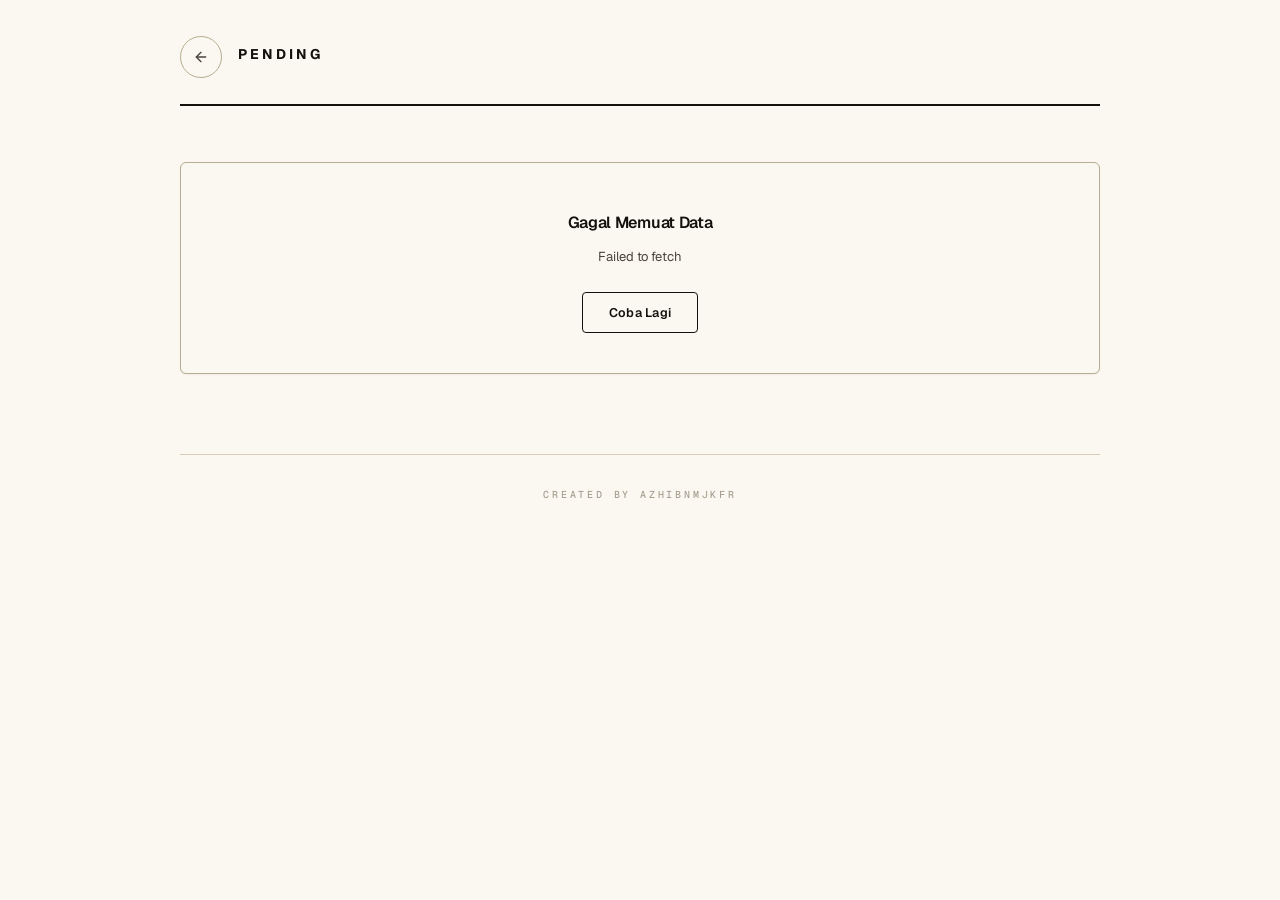
==== commit 660b62bf: "Update pending.html" ====
--- a/salary/pending.html
+++ b/salary/pending.html
@@ -3,7 +3,7 @@
 <head>
     <meta charset="UTF-8" />
     <meta name="viewport" content="width=device-width, initial-scale=1.0, maximum-scale=1.0, user-scalable=yes" />
-    <meta name="theme-color" content="#FAF7F0" />
+    <meta name="theme-color" content="#FBF8F1" />
     <title>Pending — Rekap Mengajar SIAQ</title>
 
     <link rel="stylesheet" href="salary.css" />
--- a/salary/salary.css
+++ b/salary/salary.css
@@ -1,39 +1,43 @@
 /* ============================================================
    salary.css — Halaman Salary (Pending & Success)
-   Atelier · Warm Paper · Print-ready
+   Atelier · Warm Paper · Editorial · Print-ready
    ============================================================ */
 
 @import url('../fonts.css');
 
 :root {
-    --paper:        #FAF7F0;
-    --paper-2:      #F2EDE2;
-    --paper-3:      #EAE3D4;
-    --ink:          #1F1B16;
-    --ink-2:        #5A544B;
-    --ink-3:        #8B857A;
-    --ink-4:        #B5AEA0;
-
-    --rule:         #E0D9C9;
-    --rule-strong:  #C9BFA8;
-
-    --maroon:       #7A2E2E;
-    --maroon-soft:  rgba(122, 46, 46, 0.06);
-    --brass:        #B8894A;
-    --brass-soft:   rgba(184, 137, 74, 0.10);
-
-    --success:      #2F6F4E;
-    --pending:      #B7791F;
-    --danger:       #A52A2A;
+    --paper:        #FBF8F1;
+    --paper-2:      #F4EFE3;
+    --paper-3:      #EDE6D6;
+    --ink:          #14110D;
+    --ink-2:        #4A443B;
+    --ink-3:        #7A7266;
+    --ink-4:        #A8A092;
+
+    --rule:         #D6CDB8;
+    --rule-strong:  #B8AC92;
+
+    --maroon:       #6B2828;
+    --maroon-soft:  rgba(107, 40, 40, 0.07);
+    --brass:        #A87B3E;
+    --brass-soft:   rgba(168, 123, 62, 0.10);
+
+    --success:      #256B47;
+    --success-soft: rgba(37, 107, 71, 0.08);
+    --pending:      #9F6918;
+    --pending-soft: rgba(159, 105, 24, 0.08);
+    --danger:       #9C2626;
+    --danger-soft:  rgba(156, 38, 38, 0.08);
 
     --r-sm:         4px;
     --r-md:         6px;
+    --r-lg:         10px;
     --r-pill:       999px;
 
     --ease:         cubic-bezier(0.22, 1, 0.36, 1);
 
-    --shadow-1:     0 1px 2px rgba(31, 27, 22, 0.04);
-    --shadow-2:     0 8px 32px -12px rgba(31, 27, 22, 0.10);
+    --shadow-1:     0 1px 2px rgba(20, 17, 13, 0.05);
+    --shadow-2:     0 8px 32px -12px rgba(20, 17, 13, 0.12);
 }
 
 * { margin: 0; padding: 0; box-sizing: border-box; }
@@ -53,18 +57,15 @@
     font-variant-numeric: tabular-nums;
     letter-spacing: -0.008em;
     line-height: 1.5;
-    background-image:
-        radial-gradient(circle at 25% 15%, rgba(184, 137, 74, 0.04), transparent 40%),
-        radial-gradient(circle at 85% 85%, rgba(122, 46, 46, 0.03), transparent 45%);
-    background-attachment: fixed;
+    overflow-x: hidden;
 }
 
 ::selection { background: var(--maroon); color: var(--paper); }
 
 .container {
-    max-width: 900px;
+    max-width: 960px;
     width: 100%;
-    padding: 0 24px 60px;
+    padding: 0 32px 80px;
 }
 
 /* ------------------------------------------------------------
@@ -72,27 +73,17 @@
    ------------------------------------------------------------ */
 .salary-header {
     padding: 26px 0 22px;
-    border-bottom: 1px solid var(--rule);
-    margin-bottom: 44px;
+    border-bottom: 2px solid var(--ink);
+    margin-bottom: 48px;
     display: flex;
     align-items: flex-start;
     gap: 16px;
     position: relative;
 }
-.salary-header::after {
-    content: '';
-    position: absolute;
-    bottom: -1px;
-    left: 0;
-    width: 0;
-    height: 1px;
-    background: var(--maroon);
-    transition: width 0.6s var(--ease);
-}
 
 .btn-back {
-    width: 36px;
-    height: 36px;
+    width: 38px;
+    height: 38px;
     border-radius: 50%;
     border: 1px solid var(--rule-strong);
     background: transparent;
@@ -117,17 +108,17 @@
 
 .salary-header-title {
     font-size: 13px;
-    font-weight: 600;
-    letter-spacing: 0.18em;
+    font-weight: 700;
+    letter-spacing: 0.2em;
     text-transform: uppercase;
     color: var(--ink);
     flex: 1;
-    padding-top: 10px;
+    padding-top: 12px;
 }
 
 .btn-print {
-    width: 36px;
-    height: 36px;
+    width: 38px;
+    height: 38px;
     border-radius: 50%;
     border: 1px solid var(--rule-strong);
     background: transparent;
@@ -163,22 +154,22 @@
 }
 
 /* ------------------------------------------------------------
-   HOME — KATEGORI (list baris, bukan card)
+   HOME — KATEGORI
    ------------------------------------------------------------ */
 .card-grid {
     display: block;
-    border-top: 1px solid var(--rule);
+    border-top: 2px solid var(--ink);
 }
 
 .salary-card {
     position: relative;
-    padding: 36px 40px 36px 0;
+    padding: 40px 48px 40px 0;
     cursor: pointer;
     transition: background 0.35s var(--ease);
     display: grid;
     grid-template-columns: auto 1fr auto;
     align-items: center;
-    gap: 24px;
+    gap: 28px;
     border-bottom: 1px solid var(--rule);
     -webkit-tap-highlight-color: transparent;
     background: transparent;
@@ -190,7 +181,7 @@
     color: var(--ink-4);
     letter-spacing: 0.08em;
     transition: color 0.3s;
-    width: 30px;
+    width: 32px;
     flex-shrink: 0;
 }
 .salary-card:last-child::before { content: '02'; }
@@ -198,7 +189,7 @@
 .salary-card::after {
     content: '→';
     font-family: 'Geist Mono', monospace;
-    font-size: 18px;
+    font-size: 20px;
     color: var(--ink-4);
     transition: transform 0.35s var(--ease), color 0.3s;
     flex-shrink: 0;
@@ -213,7 +204,7 @@
 .salary-card:active { background: var(--paper-2); }
 
 .salary-card-title {
-    font-size: 26px;
+    font-size: 28px;
     font-weight: 600;
     color: var(--ink);
     letter-spacing: -0.03em;
@@ -241,13 +232,13 @@
     justify-content: space-between;
     gap: 16px;
     flex-wrap: wrap;
-    margin-bottom: 20px;
+    margin-bottom: 24px;
     padding-bottom: 20px;
-    border-bottom: 1px solid var(--rule);
+    border-bottom: 2px solid var(--ink);
 }
 
 .table-header-title {
-    font-size: 22px;
+    font-size: 24px;
     font-weight: 600;
     color: var(--ink);
     display: flex;
@@ -278,7 +269,7 @@
     color: var(--ink);
     border: none;
     font-family: 'Geist Mono', monospace;
-    font-size: 24px;
+    font-size: 26px;
     font-weight: 600;
     letter-spacing: -0.03em;
     box-shadow: none;
@@ -298,7 +289,7 @@
 .table-wrap {
     border: none;
     background: transparent;
-    border-top: 1px solid var(--rule);
+    border-top: none;
     overflow: visible;
     box-shadow: none;
 }
@@ -315,12 +306,9 @@
     font-size: 14px;
     min-width: 100%;
 }
-thead {
-    background: transparent;
-    border-bottom: none;
-}
+thead { background: transparent; border-bottom: none; }
 th {
-    padding: 18px 12px 10px;
+    padding: 18px 12px 12px;
     text-align: left;
     font-family: 'Geist Mono', monospace;
     font-weight: 600;
@@ -329,10 +317,10 @@
     letter-spacing: 0.2em;
     color: var(--ink-3);
     white-space: nowrap;
-    border-bottom: 1px solid var(--rule);
+    border-bottom: 2px solid var(--ink);
 }
 td {
-    padding: 20px 12px;
+    padding: 22px 12px;
     border-bottom: 1px solid var(--rule);
     vertical-align: middle;
     color: var(--ink);
@@ -372,7 +360,7 @@
 .tag-grade {
     background: var(--brass-soft);
     color: var(--brass);
-    border-color: rgba(184, 137, 74, 0.35);
+    border-color: rgba(168, 123, 62, 0.40);
 }
 
 /* ------------------------------------------------------------
@@ -425,14 +413,14 @@
     font-family: 'Geist Mono', monospace;
 }
 .stat-badge.success {
-    background: transparent;
+    background: var(--success-soft);
     color: var(--success);
-    border: 1px solid rgba(47, 111, 78, 0.35);
+    border: 1px solid rgba(37, 107, 71, 0.35);
 }
 .stat-badge.pending {
-    background: transparent;
+    background: var(--pending-soft);
     color: var(--pending);
-    border: 1px solid rgba(183, 121, 31, 0.35);
+    border: 1px solid rgba(159, 105, 24, 0.35);
 }
 .stat-badge.neutral {
     background: transparent;
@@ -446,7 +434,7 @@
 .modal-overlay {
     position: fixed;
     inset: 0;
-    background: rgba(31, 27, 22, 0.5);
+    background: rgba(20, 17, 13, 0.5);
     backdrop-filter: blur(8px) saturate(120%);
     -webkit-backdrop-filter: blur(8px) saturate(120%);
     z-index: 2000;
@@ -595,8 +583,8 @@
    ------------------------------------------------------------ */
 .footer-credit {
     text-align: center;
-    margin-top: 72px;
-    padding-top: 28px;
+    margin-top: 80px;
+    padding-top: 32px;
     border-top: 1px solid var(--rule);
     font-family: 'Geist Mono', monospace;
     font-size: 10px;
@@ -619,7 +607,6 @@
         display: block;
         color: #000;
         font-family: 'Geist', sans-serif;
-        background-image: none !important;
     }
     .salary-header,
     .container > #viewHome,
@@ -709,68 +696,140 @@
 }
 
 /* ------------------------------------------------------------
-   RESPONSIVE
+   MOBILE
    ------------------------------------------------------------ */
 @media (max-width: 640px) {
-    .container { padding: 0 18px 40px; }
-    .salary-header { padding: 22px 0 18px; margin-bottom: 32px; }
-    .salary-header-title { font-size: 11px; letter-spacing: 0.16em; }
-    .btn-back, .btn-print { width: 34px; height: 34px; }
-    .btn-back svg, .btn-print svg { width: 14px; height: 14px; }
-
-    .salary-card { padding: 28px 24px 28px 0; gap: 16px; }
+    .container {
+        padding: 0 20px 48px;
+    }
+
+    .salary-header {
+        padding: 20px 0 18px;
+        margin-bottom: 32px;
+        border-bottom: 2px solid var(--ink);
+    }
+    .salary-header-title { font-size: 11.5px; letter-spacing: 0.18em; padding-top: 12px; }
+    .btn-back, .btn-print { width: 36px; height: 36px; margin-top: 2px; }
+    .btn-back svg, .btn-print svg { width: 15px; height: 15px; }
+
+    .salary-card {
+        padding: 32px 32px 32px 0;
+        gap: 20px;
+    }
+    .salary-card::before { width: 26px; font-size: 10px; }
+    .salary-card-title { font-size: 22px; }
+    .salary-card-desc { font-size: 10.5px; }
+
+    .table-header-bar {
+        margin-bottom: 20px;
+        padding-bottom: 16px;
+    }
+    .table-header-title { font-size: 20px; }
+    .total-badge { font-size: 20px; }
+    .total-badge::before { font-size: 9px; }
+
+    /* Tabel jadi 2 baris per entri */
+    thead { display: none; }
+    table { font-size: 13px; }
+    tbody tr {
+        display: grid;
+        grid-template-columns: 1fr auto;
+        grid-template-areas:
+            "date   arrow"
+            "detail arrow";
+        padding: 18px 0;
+        border-bottom: 1px solid var(--rule);
+        gap: 6px 12px;
+        align-items: center;
+    }
+    tbody tr:last-child { border-bottom: none; }
+    tbody tr td { padding: 0; border: none; }
+
+    tbody tr td:first-child {
+        grid-area: date;
+        font-size: 13px;
+    }
+    tbody tr td:nth-child(2),
+    tbody tr td:nth-child(3),
+    tbody tr td:nth-child(4) {
+        grid-area: detail;
+        display: inline;
+        font-size: 11px;
+        letter-spacing: 0.12em;
+        color: var(--ink-3);
+    }
+    tbody tr td:nth-child(4) { letter-spacing: 0.04em; color: var(--ink-2); }
+    tbody tr td:nth-child(3) { margin-left: 8px; }
+    tbody tr td:nth-child(4) { margin-left: 8px; }
+
+    tbody tr td:nth-child(2)::after,
+    tbody tr td:nth-child(3)::after {
+        content: ' · ';
+        color: var(--ink-4);
+        margin: 0 2px;
+    }
+
+    tbody tr td.arrow-cell,
+    tbody tr td:last-child {
+        grid-area: arrow;
+        text-align: right;
+        color: var(--ink-4);
+    }
+
+    .tag { font-size: 10.5px; padding: 2px 8px; }
+
+    /* Modal → bottom sheet */
+    .modal-overlay { align-items: flex-end; padding: 0; }
+    .modal-box {
+        max-width: 100%;
+        width: 100%;
+        border-radius: 16px 16px 0 0;
+        padding: 28px 24px calc(32px + env(safe-area-inset-bottom));
+        transform: translateY(100%);
+        max-height: 88vh;
+    }
+    .modal-overlay.open .modal-box { transform: translateY(0); }
+    .modal-title { font-size: 16px; }
+    .modal-item .modal-label { font-size: 9.5px; }
+    .modal-item .modal-value { font-size: 14px; }
+
+    .footer-credit { margin-top: 60px; font-size: 9.5px; }
+}
+
+@media (max-width: 420px) {
+    .container { padding: 0 16px 40px; }
+    .salary-header-title { font-size: 10.5px; letter-spacing: 0.16em; }
+    .salary-card { padding: 24px 26px 24px 0; gap: 16px; }
     .salary-card-title { font-size: 20px; }
-    .salary-card-desc { font-size: 10.5px; }
-    .salary-card::before { width: 24px; font-size: 10px; }
-    .salary-card::after { font-size: 16px; }
+    .salary-card-desc { display: none; }
 
     .table-header-title { font-size: 18px; }
     .total-badge { font-size: 18px; }
-    .total-badge::before { font-size: 9px; }
-
-    table { font-size: 13px; }
-    th { padding: 14px 8px 8px; font-size: 9px; }
-    td { padding: 16px 8px; }
-
-    .modal-box { padding: 28px 22px 22px; margin: 8px; }
-    .modal-item .modal-label { font-size: 9.5px; }
-    .modal-item .modal-value { font-size: 13.5px; }
-
-    .error-card { padding: 36px 22px 28px; }
-}
-
-@media (max-width: 420px) {
-    .container { padding: 0 16px 32px; }
-    .salary-header-title { font-size: 10px; letter-spacing: 0.14em; }
-    .salary-card { padding: 22px 18px 22px 0; }
-    .salary-card-title { font-size: 17px; }
-    .salary-card-desc { display: none; }
-
-    table { font-size: 12px; }
-    th, td { padding: 12px 6px; }
-
-    .modal-box { padding: 24px 18px 20px; }
-    .modal-item .modal-label { font-size: 9px; }
-    .modal-item .modal-value { font-size: 12.5px; }
-    .modal-title { font-size: 15px; }
+
+    tbody tr td:first-child { font-size: 12px; }
+    tbody tr td:nth-child(2),
+    tbody tr td:nth-child(3),
+    tbody tr td:nth-child(4) { font-size: 10.5px; }
+
+    .modal-box { padding: 24px 18px calc(28px + env(safe-area-inset-bottom)); }
 }
 
 @media (min-width: 1024px) {
-    .container { max-width: 920px; padding: 0 32px 80px; }
+    .container { max-width: 1000px; padding: 0 40px 100px; }
     .salary-header { padding: 32px 0 26px; margin-bottom: 56px; }
-    .salary-header-title { font-size: 14px; letter-spacing: 0.2em; }
-    .btn-back, .btn-print { width: 40px; height: 40px; }
-
-    .salary-card { padding: 44px 48px 44px 0; }
-    .salary-card-title { font-size: 30px; }
+    .salary-header-title { font-size: 14px; letter-spacing: 0.22em; }
+    .btn-back, .btn-print { width: 42px; height: 42px; }
+
+    .salary-card { padding: 52px 56px 52px 0; }
+    .salary-card-title { font-size: 32px; }
     .salary-card-desc { font-size: 12.5px; }
 
-    .table-header-title { font-size: 26px; }
-    .total-badge { font-size: 28px; }
+    .table-header-title { font-size: 28px; }
+    .total-badge { font-size: 30px; }
 
     table { font-size: 14.5px; }
-    th { padding: 20px 14px 12px; }
-    td { padding: 22px 14px; }
+    th { padding: 20px 14px 14px; }
+    td { padding: 24px 14px; }
 
     .modal-box { padding: 40px 36px 32px; max-width: 480px; }
 }
